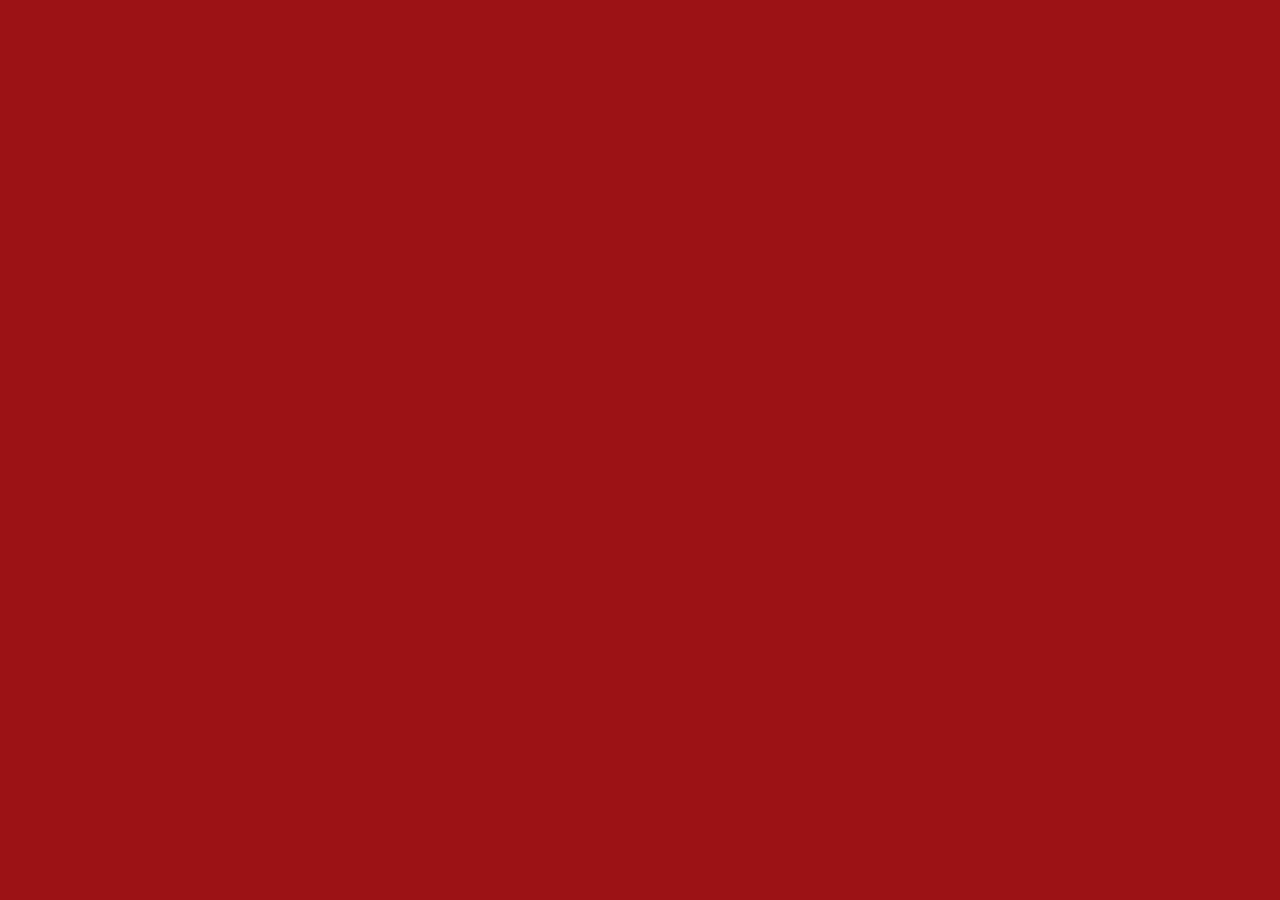
==== Untitled-2.html @ 090106f3 "Create Untitled-2.html" ====
<!doctype html>
<html>
<head>
<meta charset="utf-8">
<title>HousePage.html</title>
<link href="style.css" rel="stylesheet" type="text/css">
</head>

<body> 
	<center>
	<iframe width="392" height="620" style="border: 0px;" src="https://studio.code.org/projects/applab/6FbE298O-Oz26-2FNz-INzj-IIvEEvOIvNOq/embed?nosource"></iframe>
	</center>
</body>
</html>
---- style.css ----
@charset "utf-8";

body {
	background-color: #9C1215;
}

img {
	width:600px;
	border: 40px dashed maroon;
	border-radius: 25%;
}

img:hover {
	border: 35px dashed brown;
}
h1 {color: mediumseagreen;
	text-decoration: overline wavy;
}

h2 {letter-spacing: 10px;
	font-style: oblique;
}
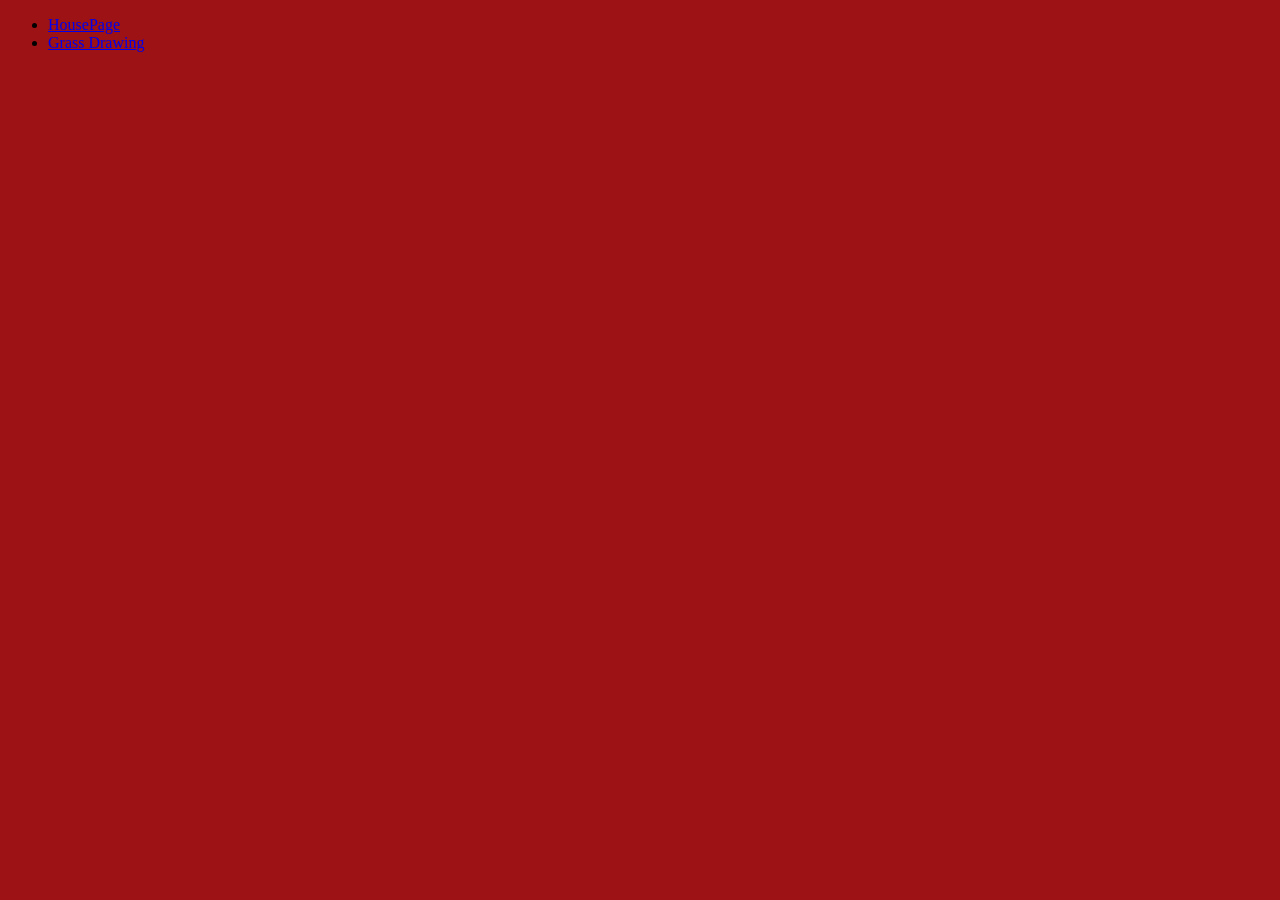
==== commit 05ebcb08: "Untitled-2.html" ====
--- a/Untitled-2.html
+++ b/Untitled-2.html
@@ -7,8 +7,14 @@
 </head>
 
 <body> 
+	<nav> 
+		<ul> 
+			<li><a href="index.html"> HousePage </a></li>
+			<li><a href="Untitled-2.html"> Grass Drawing </a></li>
+        </ul>
+	</nav>	
 	<center>
 	<iframe width="392" height="620" style="border: 0px;" src="https://studio.code.org/projects/applab/6FbE298O-Oz26-2FNz-INzj-IIvEEvOIvNOq/embed?nosource"></iframe>
 	</center>
 </body>
-</html>
+</html>	
